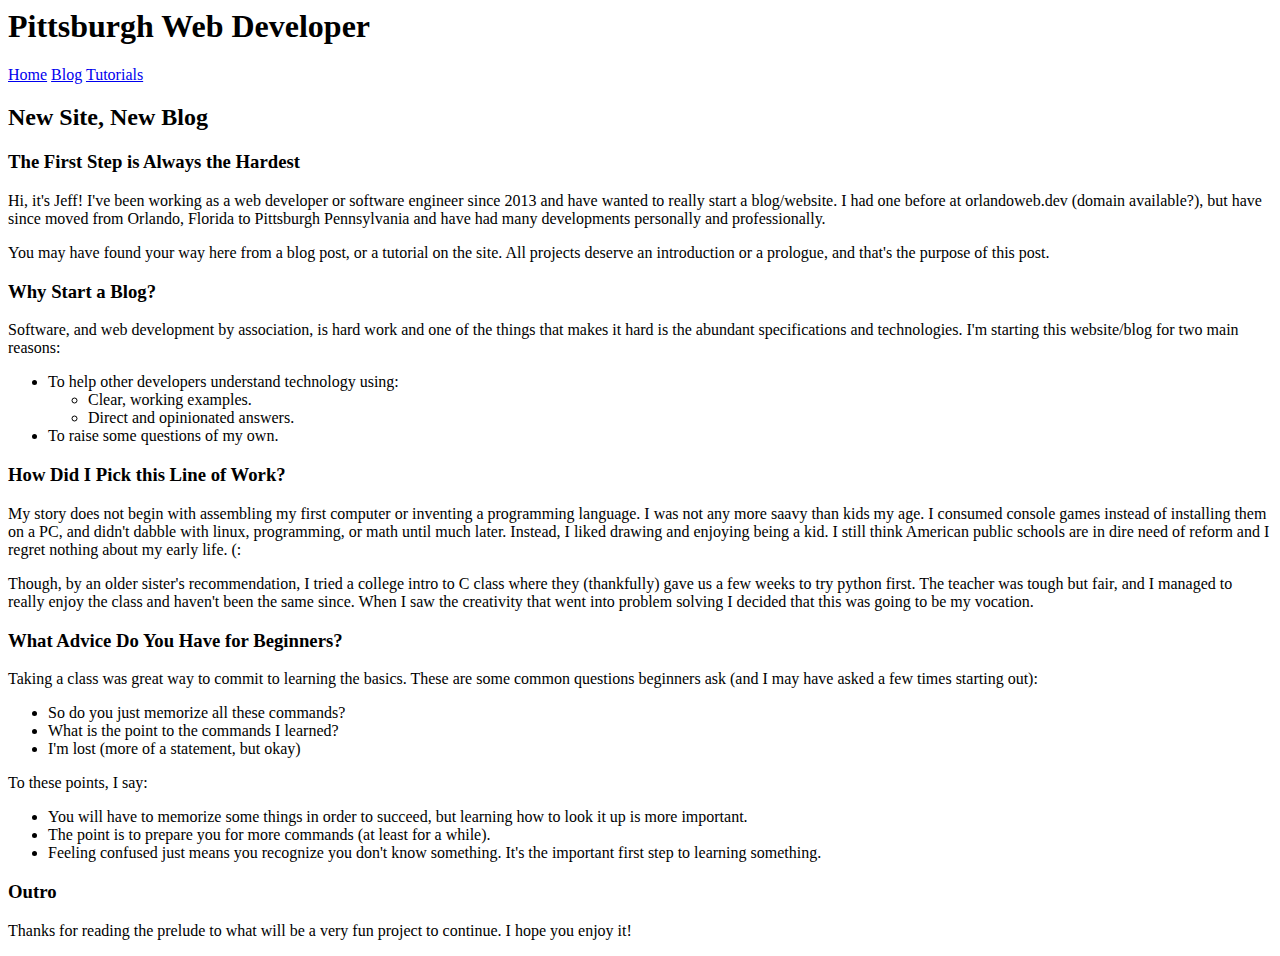
==== site/blog/2023-02-19-new-site.html @ 10dac709 "Initial commit" ====
<html>
  <head>
    <title>Pittsburgh Web Developer | New Site, New BLog</title>
    <meta name="viewport" content="width=device-width, initial-scale=1">
    <link rel="stylesheet" href="/style.css">
  </head>
  <body>
    <main>
      <article>

        <header>
          <h1>Pittsburgh Web Developer</h1>
          <nav>
            <a href='/'>Home</a>
            <a href='/blog'>Blog</a>
            <a href='/tutorials'>Tutorials</a>
          </nav>
        </header>

        <section>
          <h2>New Site, New Blog</h2>

          <h3>The First Step is Always the Hardest</h3>
          <p>
            Hi, it's Jeff! I've been working as a web developer or software engineer
            since 2013 and have wanted to really start a blog/website. I had one before
            at orlandoweb.dev (domain available?), but have since moved from Orlando, Florida to Pittsburgh
            Pennsylvania and have had many developments personally and professionally.
          </p>

          <p>
            You may have found your way here from a blog post, or a tutorial on the site. All projects deserve
            an introduction or a prologue, and that's the purpose of this post.
          </p>

          <h3>Why Start a Blog?</h3>
          <p>
            Software, and web development by association, is hard work and one of the things that makes
            it hard is the abundant specifications and technologies. I'm starting this website/blog for
            two main reasons:
          </p>
          <ul>
            <li>To help other developers understand technology using:</li>
            <ul>
              <li>Clear, working examples.</li>
              <li>Direct and opinionated answers.</li>
            </ul>
            <li>To raise some questions of my own.</li>
          </ul>

          <h3>How Did I Pick this Line of Work?</h3>
          <p>
            My story does not begin with assembling my first computer or inventing a programming language.
            I was not any more saavy than kids my age. I consumed console games instead of installing them on a PC, and didn't
            dabble with linux, programming, or math until much later. Instead, I liked drawing and
            enjoying being a kid. I still think American public schools are
            in dire need of reform and I regret nothing about my early life. (:
          </p>
          <p>
            Though, by an older sister's recommendation, I tried a college intro to C class where they (thankfully)
            gave us a few weeks to try python first. The teacher was tough but fair, and I managed to really enjoy
            the class and haven't been the same since. When I saw the creativity that went into problem solving
            I decided that this was going to be my vocation.
          </p>

          <h3>What Advice Do You Have for Beginners?</h3>
          <p>
            Taking a class was great way to commit to learning the basics. These are some common questions
            beginners ask (and I may have asked a few times starting out):
          </p>
          <ul>
            <li>So do you just memorize all these commands?</li>
            <li>What is the point to the commands I learned?</li>
            <li>I'm lost (more of a statement, but okay)</li>
          </ul>
          <p>
            To these points, I say:
          </p>
          <ul>
            <li>You will have to memorize some things in order to succeed, but learning how to look it up is more important.</li>
            <li>The point is to prepare you for more commands (at least for a while).</li>
            <li>Feeling confused just means you recognize you don't know something. It's the important first step to learning something.</li>
          </ul>

          <h3>Outro</h3>
          <p>
            Thanks for reading the prelude to what will be a very fun project to continue. I hope you enjoy it!
          </p>
        </section>
      </article>
    </main>
  </body>
</html>
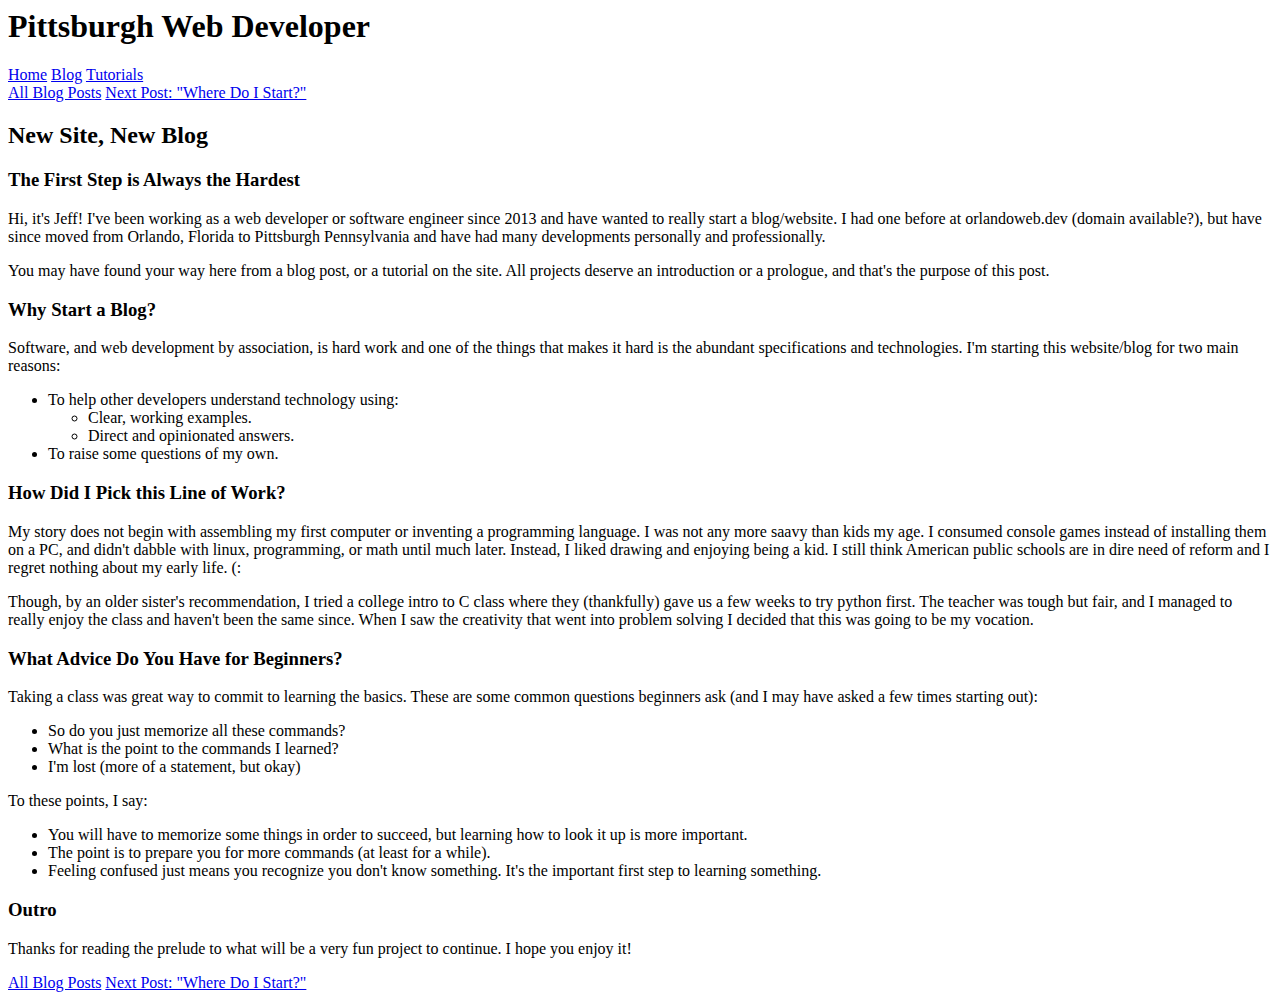
==== commit a4176a57: "Add more content, styling, tutorials" ====
--- a/site/blog/2023-02-19-new-site.html
+++ b/site/blog/2023-02-19-new-site.html
@@ -18,6 +18,11 @@
         </header>
 
         <section>
+          <nav id='page-navigation'>
+            <a href="/blog">All Blog Posts</a>
+            <a href="2023-02-19-where-do-i-start.html">Next Post: "Where Do I Start?"</a>
+          </nav>
+
           <h2>New Site, New Blog</h2>
 
           <h3>The First Step is Always the Hardest</h3>
@@ -86,6 +91,11 @@
           <p>
             Thanks for reading the prelude to what will be a very fun project to continue. I hope you enjoy it!
           </p>
+
+          <nav id='page-navigation'>
+            <a href="/blog">All Blog Posts</a>
+            <a href="2023-02-19-where-do-i-start.html">Next Post: "Where Do I Start?"</a>
+          </nav>
         </section>
       </article>
     </main>
